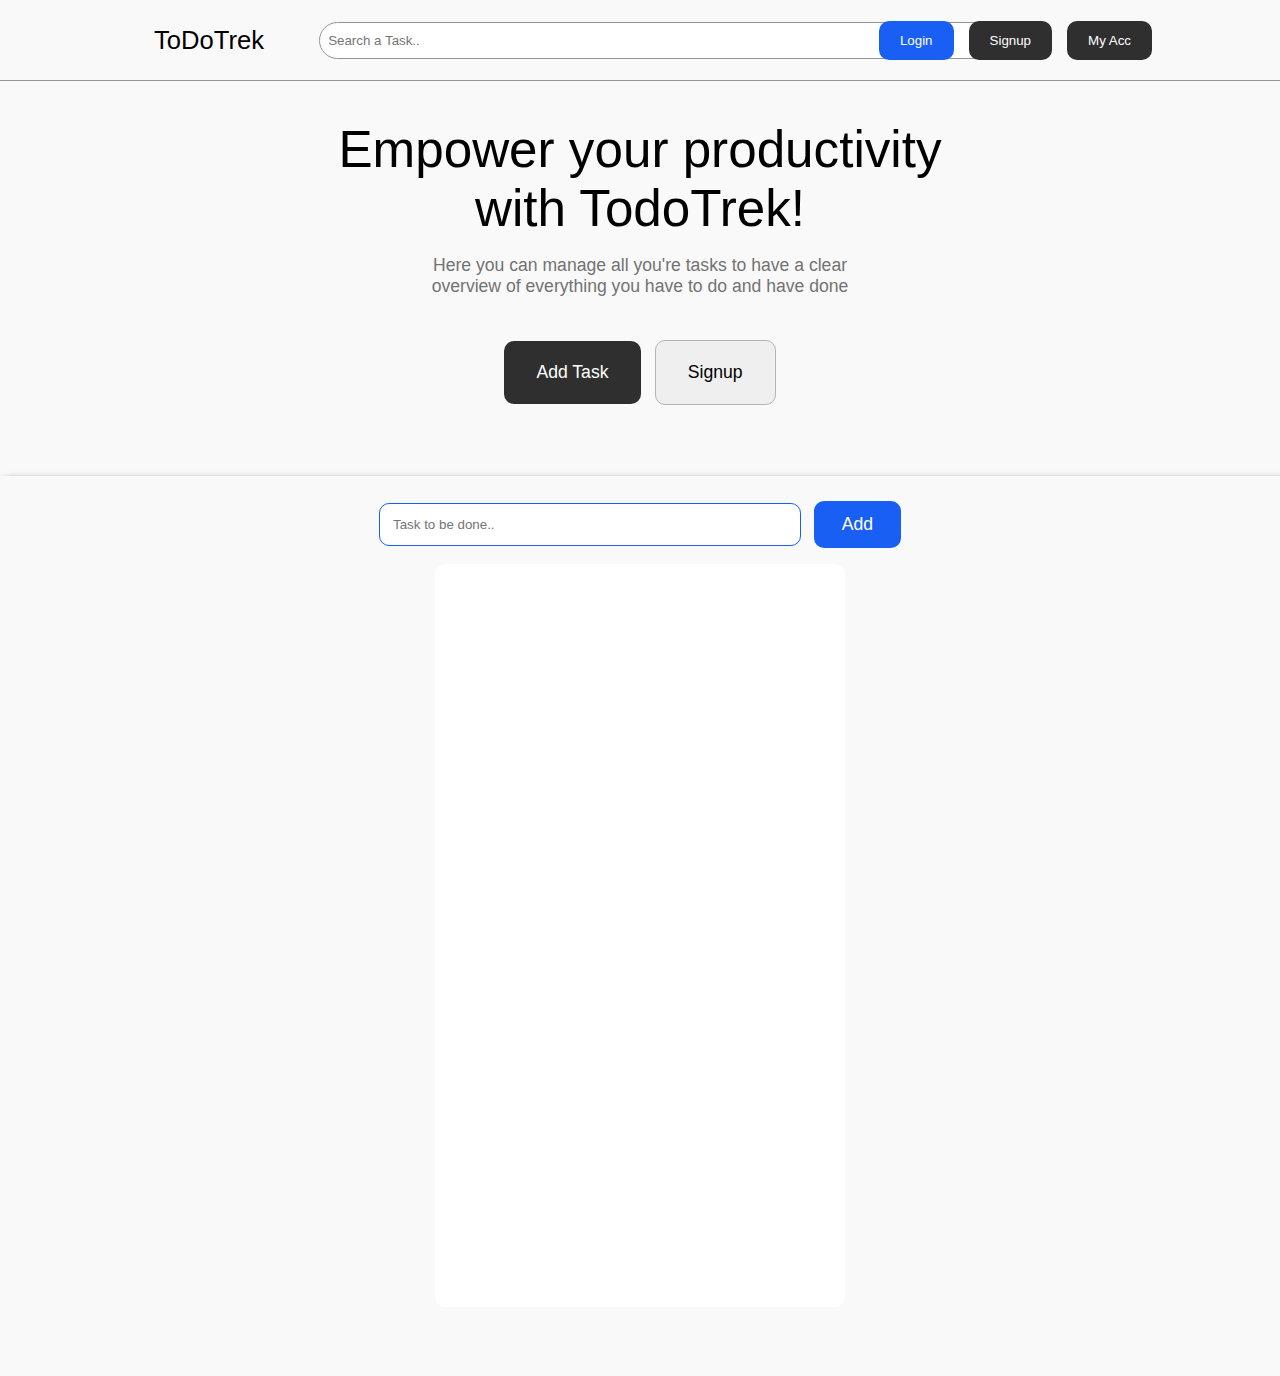
==== home-page/index.html @ 6681935f "added new files" ====
<!DOCTYPE html>
<html lang="nl">

<head>
    <meta charset="UTF-8">
    <meta name="viewport" content="width=device-width, initial-scale=1.0">
    <meta name="description" content="Een mooie todolist website.">
    <meta name="keywords" content="todolist, taken">
    <meta name="author" content="Flem">
    <title>ToDoTrek</title>
    <link rel="stylesheet" href="style.css">
    <script src="script.js"></script>
</head>

<body>


    <div class="nav-bar">
        <div class="logoTextDiv">
            <h3 class="logoText">ToDoTrek</h3>
        </div>
        <div class="search-bar">
            <input type="text" id="search-bar" placeholder="Search a Task..">
        </div>
        <div class="buttons">
            <a href="../login-page/login.html">
                <button class="loginButton">Login</button>
            </a>
            <a href="../signup-page/Signup.html">
                <button class="signupButton">Signup</button>
            </a>
            <button class="myaccountButton">My Acc</button>
        </div>
    </div>

    <div class="header">
        <div class="headerText">
            Empower your productivity
            <br> with TodoTrek!
            <h3>Here you can manage all you're tasks to have a clear<br> overview of everything you have to do and have done</h3>
        </div>

        <div clas="headerButtons">
            <button class="addTaskHeader">Add Task</button>
            <button class="signupHeader">Signup</button>
        </div>
    </div>

    <div class="container">
        <div class="inhoud">
            <input type="text" id="input" placeholder="Task to be done..">
            <button onclick="addTask()" class="addTaskButton">Add</button>
        </div>

        <div class="tasksBackground">
            <ul id="taskList">

            </ul>
        </div>
    </div>
</body>
---- home-page/style.css ----
body {
   
    height: 100%;
    margin: 0;
   background-color: rgb(249, 249, 249);
}

html {
    height: 100%;
    margin: 0;
}




/*nav bar*/

.nav-bar {
    display: flex;
    justify-content: space-between;
    align-items: center;
    margin: 0;
    border-bottom: 0.5px solid rgb(148, 148, 148);
    background-color: rgb(249, 249, 249);
    
 }

.buttons {
   float: right;
   display: flex;
   margin-left: 12%;
   margin-right: 10%;
   
   
}

.loginButton {
    padding: 12px 21px 12px 21px;
    border: 0px;
    background-color: rgb(26, 95, 243);
    cursor: pointer;
    border-radius: 10px;
    color: white;
    margin-right: 15px;
}

.signupButton {
    padding: 12px 21px 12px 21px;
    border: 0px;
    background-color: rgb(47, 47, 47);
    cursor: pointer;
    border-radius: 10px;
    color: white;
    margin-right: 15px;
}

.myaccountButton {
    padding: 12px 21px 12px 21px;
    border: 0px;
    background-color: rgb(47, 47, 47);
    cursor: pointer;
    border-radius: 10px;
    color: white;
    transition: ;
}

.myaccountButton:hover {
    opacity: 0.7; 
    transition: opacity 0.3s;
}

.loginButton:hover {
    opacity: 0.7;
    transition: opacity 0.3s;
}

.signupButton:hover {
    opacity: 0.7;
    transition: opacity 0.3s;
}

#search-bar {
    border-radius: 60px;
    border: 1px solid rgb(148, 148, 148);
    width: 350%;
    padding: 10px 10px 10px 40px;
    padding-left: 8px;
    box-sizing: border-box;
    text-decoration: none;
}




     /*Header elements*/

.header {
    text-align: center;
    font-family:'Gill Sans', 'Gill Sans MT', Calibri, 'Trebuchet MS', sans-serif;
    font-weight: 380;
    font-size: 3.2rem;
    margin-top: 3%;
}

.headerText h3 {
    color: rgb(81, 81, 81);
    font-family:'Gill Sans', 'Gill Sans MT', Calibri, 'Trebuchet MS', sans-serif;
    font-size: 1.1rem;
    font-weight: normal;
    opacity: 0.8;
}

.addTaskHeader {
    padding: 21px 32px 21px 32px;
    border: 0px;
    background-color: rgb(47, 47, 47);
    cursor: pointer;
    border-radius: 10px;
    color: white;
    margin-top: 2%;
    font-size: 1.1rem;
}

.signupHeader {
    padding: 21px 32px 21px 32px;
    border: 1px solid rgb(181, 180, 180);
    cursor: pointer;
    border-radius: 10px;
    color: rgb(0, 0, 0);
    margin-top: 2%;
    font-size: 1.1rem;
}

.addTaskHeader:hover {
    opacity: 0.7;
    transition: opacity 0.3s;
}

.signupHeader:hover {
     opacity: 0.7;
    transition: opacity 0.3s;
}

.logoText {
  
    
    margin-left: 140%;
     font-size: 1.6rem;
     color: rgb(0, 0, 0);
     font-weight: 530;
     font-family:'Gill Sans', 'Gill Sans MT', Calibri, 'Trebuchet MS', sans-serif;
     
  }





    /*tasklist*/

.container {
    height: 100%;
    width: 100%;
    background-color: rgb(249, 249, 249);
    box-shadow: 5px 5px 8px;
    margin-top: 5.5%;
    
}

.inhoud {
    display: flex;
    justify-content: center; 
    align-items: center; 
    padding-top: 2%;
}

    #input {
        padding-right: 18%;
        padding-top: 1%;
        padding-bottom: 1%;
        border-radius: 10px;
        padding-left: 1%;
        border: 1px solid rgb(26, 95, 243);
    }

    .input::placeholder {
        font-size: 1.1rem;
    }

 .addTaskButton {
    margin-left: 1%;
    padding-left: 2%;
    padding-right: 2%;
    padding-top: 0.85%;
    padding-bottom: 0.85%;
    border-radius: 10px;
    color: white;
    background-color: rgb(26, 95, 243);
    border: 2px solid rgb(26, 95, 243);
   transition: opacity 0.3s ease;
   font-size: 1.1rem;
   cursor: pointer;
 }

 .addTaskButton:hover {
    opacity: 0.7;
 }

 #taskList {
    text-align: center;
    list-style-type: none;
    padding-top: 2%;
    margin-right: 1.7%;
 }


 .tasksBackground {
    background-color: rgb(255, 255, 255);
    height: 82.5%;
    width: 32%;
    margin: auto;
    border-radius: 10px 10px 10px 10px;
 }








@media only screen and (max-width: 1100px) {
    #search-bar {
        width: 180%;
    }

    .logoText {
        margin-left: 50%;
    }

    .buttons {
        margin-right: 5%;
    }
}


 @media only screen and (min-width: 2500px) {
    .tasksBackground {
        height: 73.5%;
    }
 }

 @media only screen and (max-width: 2500px) {
    .tasksBackground {
        
    }
 }
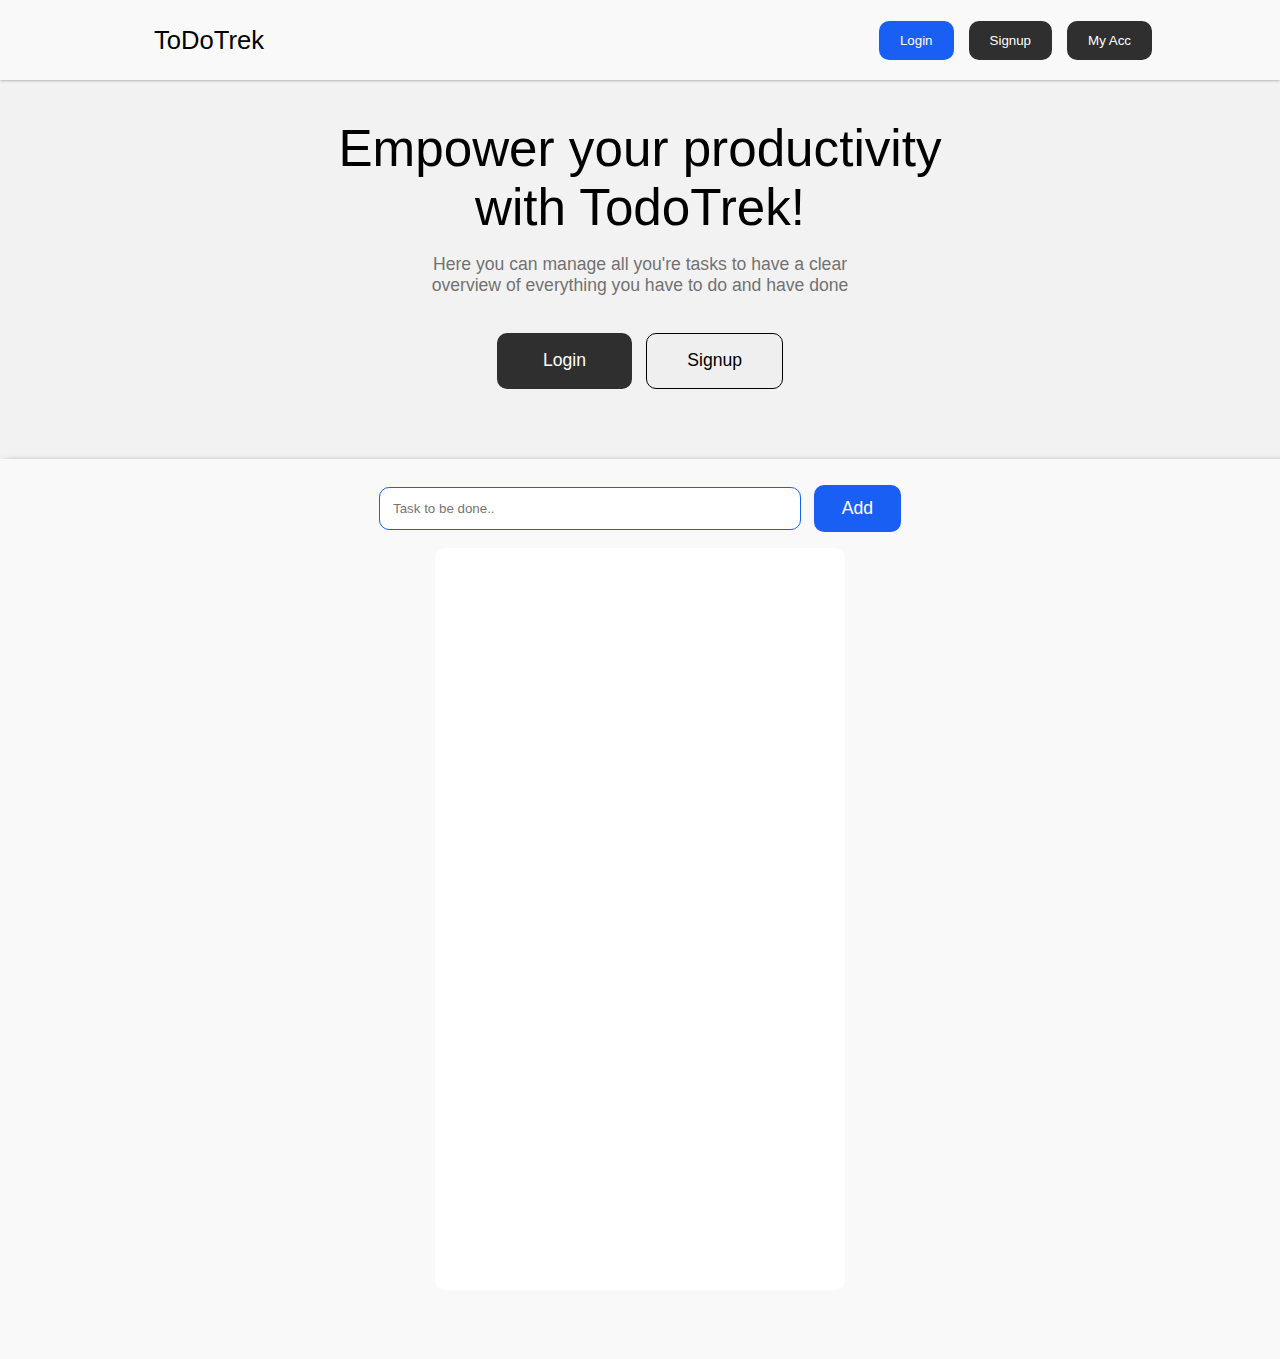
==== commit a2197d82: "added acc page + styling and browsing" ====
--- a/home-page/index.html
+++ b/home-page/index.html
@@ -19,9 +19,9 @@
         <div class="logoTextDiv">
             <h3 class="logoText">ToDoTrek</h3>
         </div>
-        <div class="search-bar">
+       <!--- COMING SOON <div class="search-bar">
             <input type="text" id="search-bar" placeholder="Search a Task..">
-        </div>
+        </div> -->
         <div class="buttons">
             <a href="../login-page/login.html">
                 <button class="loginButton">Login</button>
@@ -29,7 +29,7 @@
             <a href="../signup-page/Signup.html">
                 <button class="signupButton">Signup</button>
             </a>
-            <button class="myaccountButton">My Acc</button>
+            <a href="../my-account/myaccount.html"><button class="myaccountButton">My Acc</button></a>
         </div>
     </div>
 
@@ -41,8 +41,8 @@
         </div>
 
         <div clas="headerButtons">
-            <button class="addTaskHeader">Add Task</button>
-            <button class="signupHeader">Signup</button>
+            <a href="../login-page/login.html"><button class="loginButtonHeader">Login</button></a>
+            <a href="../signup-page/Signup.html"><button class="signupHeader">Signup</button></a>
         </div>
     </div>
 
--- a/home-page/style.css
+++ b/home-page/style.css
@@ -2,7 +2,7 @@
    
     height: 100%;
     margin: 0;
-   background-color: rgb(249, 249, 249);
+   background-color: rgb(243, 242, 242);
 }
 
 html {
@@ -20,9 +20,9 @@
     justify-content: space-between;
     align-items: center;
     margin: 0;
-    border-bottom: 0.5px solid rgb(148, 148, 148);
+  
     background-color: rgb(249, 249, 249);
-    
+    box-shadow: 0px 0px 3px gray;
  }
 
 .buttons {
@@ -61,7 +61,7 @@
     cursor: pointer;
     border-radius: 10px;
     color: white;
-    transition: ;
+   
 }
 
 .myaccountButton:hover {
@@ -87,58 +87,6 @@
     padding-left: 8px;
     box-sizing: border-box;
     text-decoration: none;
-}
-
-
-
-
-     /*Header elements*/
-
-.header {
-    text-align: center;
-    font-family:'Gill Sans', 'Gill Sans MT', Calibri, 'Trebuchet MS', sans-serif;
-    font-weight: 380;
-    font-size: 3.2rem;
-    margin-top: 3%;
-}
-
-.headerText h3 {
-    color: rgb(81, 81, 81);
-    font-family:'Gill Sans', 'Gill Sans MT', Calibri, 'Trebuchet MS', sans-serif;
-    font-size: 1.1rem;
-    font-weight: normal;
-    opacity: 0.8;
-}
-
-.addTaskHeader {
-    padding: 21px 32px 21px 32px;
-    border: 0px;
-    background-color: rgb(47, 47, 47);
-    cursor: pointer;
-    border-radius: 10px;
-    color: white;
-    margin-top: 2%;
-    font-size: 1.1rem;
-}
-
-.signupHeader {
-    padding: 21px 32px 21px 32px;
-    border: 1px solid rgb(181, 180, 180);
-    cursor: pointer;
-    border-radius: 10px;
-    color: rgb(0, 0, 0);
-    margin-top: 2%;
-    font-size: 1.1rem;
-}
-
-.addTaskHeader:hover {
-    opacity: 0.7;
-    transition: opacity 0.3s;
-}
-
-.signupHeader:hover {
-     opacity: 0.7;
-    transition: opacity 0.3s;
 }
 
 .logoText {
@@ -155,6 +103,59 @@
 
 
 
+     /*Header elements*/
+
+.header {
+    text-align: center;
+    font-family:'Gill Sans', 'Gill Sans MT', Calibri, 'Trebuchet MS', sans-serif;
+    font-weight: 380;
+    font-size: 3.2rem;
+    margin-top: 3%;
+}
+
+.headerText h3 {
+    color: rgb(81, 81, 81);
+    font-family:'Gill Sans', 'Gill Sans MT', Calibri, 'Trebuchet MS', sans-serif;
+    font-size: 1.1rem;
+    font-weight: normal;
+    opacity: 0.8;
+}
+
+.loginButtonHeader {
+    padding: 17.5px 46px 17.5px 46px;
+    border: 0px;
+    background-color: rgb(47, 47, 47);
+    cursor: pointer;
+    border-radius: 10px;
+    color: white;
+    margin-top: 1.5%;
+    font-size: 1.1rem;
+}
+
+.signupHeader {
+    padding: 16.5px 40px 16.5px 40px;
+    border: 1px solid rgb(0, 0, 0);
+    cursor: pointer;
+    border-radius: 10px;
+    color: rgb(0, 0, 0);
+    margin-top: 1.5%;
+    font-size: 1.1rem;
+}
+
+.addTaskHeader:hover {
+    opacity: 0.7;
+    transition: opacity 0.3s;
+}
+
+.signupHeader:hover {
+     opacity: 0.7;
+    transition: opacity 0.3s;
+}
+
+
+
+
+
 
     /*tasklist*/
 
@@ -229,7 +230,7 @@
 
 
 
-@media only screen and (max-width: 1100px) {
+@media only screen and (max-width: 1250px) {
     #search-bar {
         width: 180%;
     }
@@ -240,6 +241,13 @@
 
     .buttons {
         margin-right: 5%;
+    }
+}
+
+@media only screen and (max-width: 750px) {
+    #search-bar {
+        width: 100%;
+        margin-left: 38%;
     }
 }
 
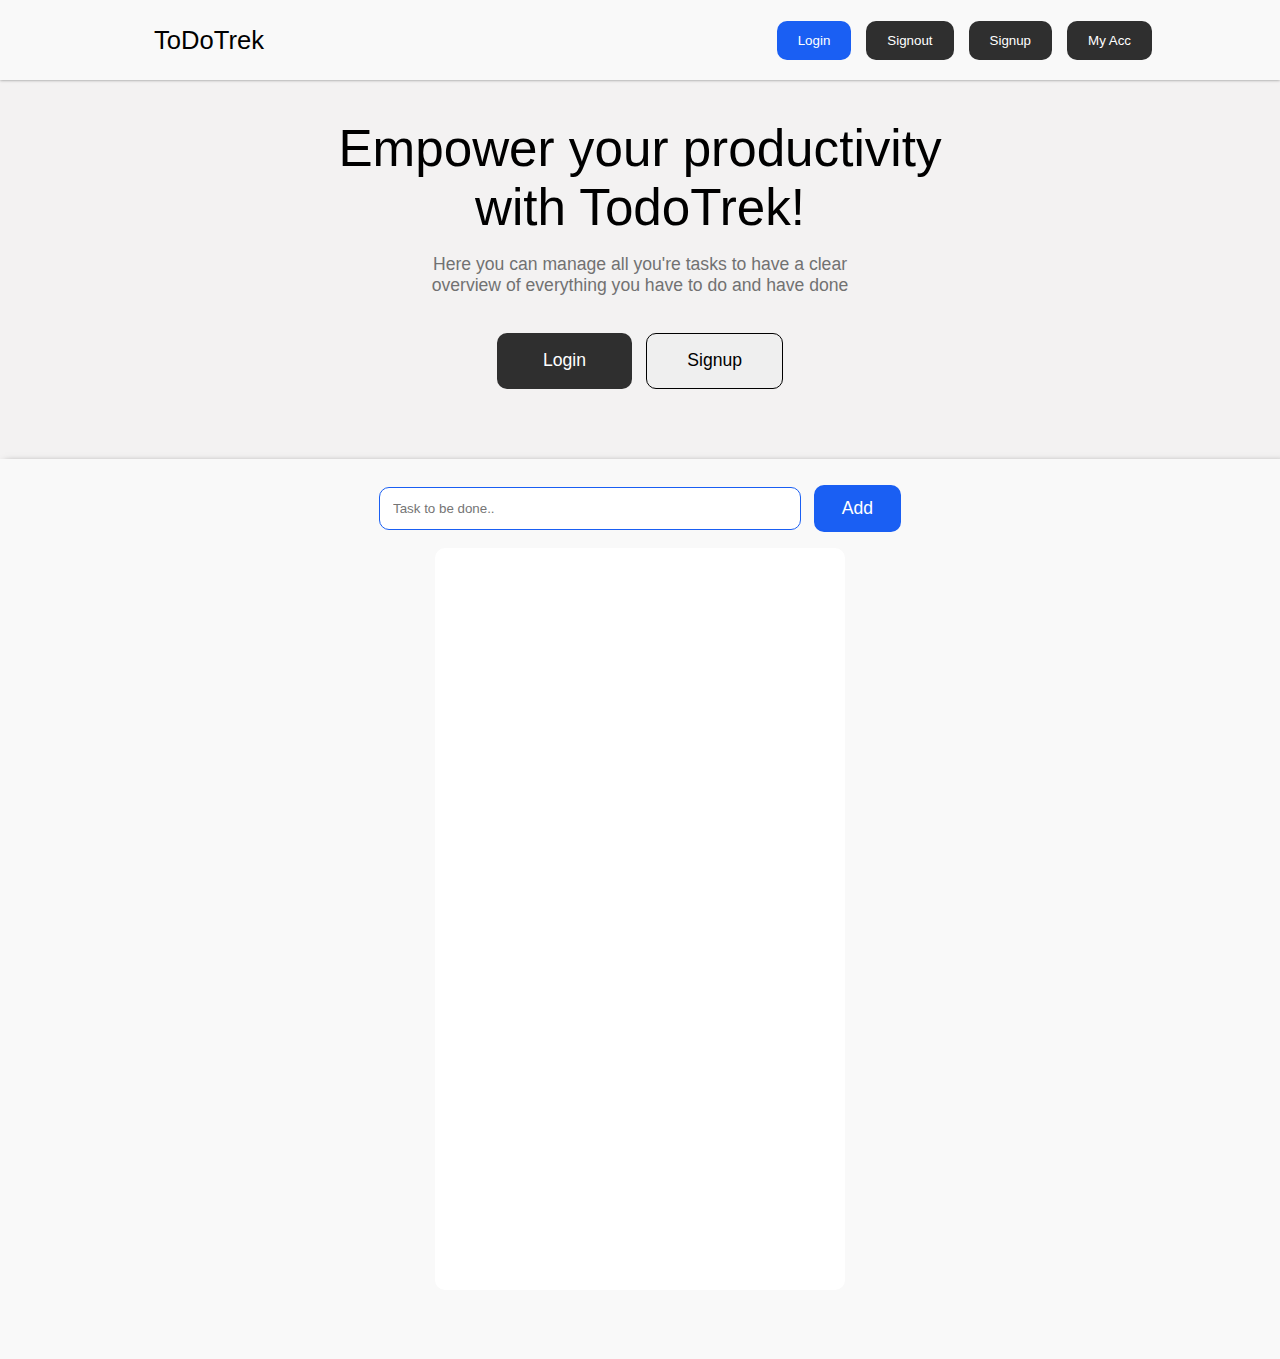
==== commit 9cae8e4f: "my account showing email adres is working" ====
--- a/home-page/index.html
+++ b/home-page/index.html
@@ -26,6 +26,7 @@
             <a href="../login-page/login.html">
                 <button class="loginButton">Login</button>
             </a>
+            <button class="signoutButton">Signout</button>
             <a href="../signup-page/Signup.html">
                 <button class="signupButton">Signup</button>
             </a>
--- a/home-page/style.css
+++ b/home-page/style.css
@@ -38,6 +38,16 @@
     padding: 12px 21px 12px 21px;
     border: 0px;
     background-color: rgb(26, 95, 243);
+    cursor: pointer;
+    border-radius: 10px;
+    color: white;
+    margin-right: 15px;
+}
+
+.signoutButton {
+    padding: 12px 21px 12px 21px;
+    border: 0px;
+    background-color: rgb(47, 47, 47);
     cursor: pointer;
     border-radius: 10px;
     color: white;
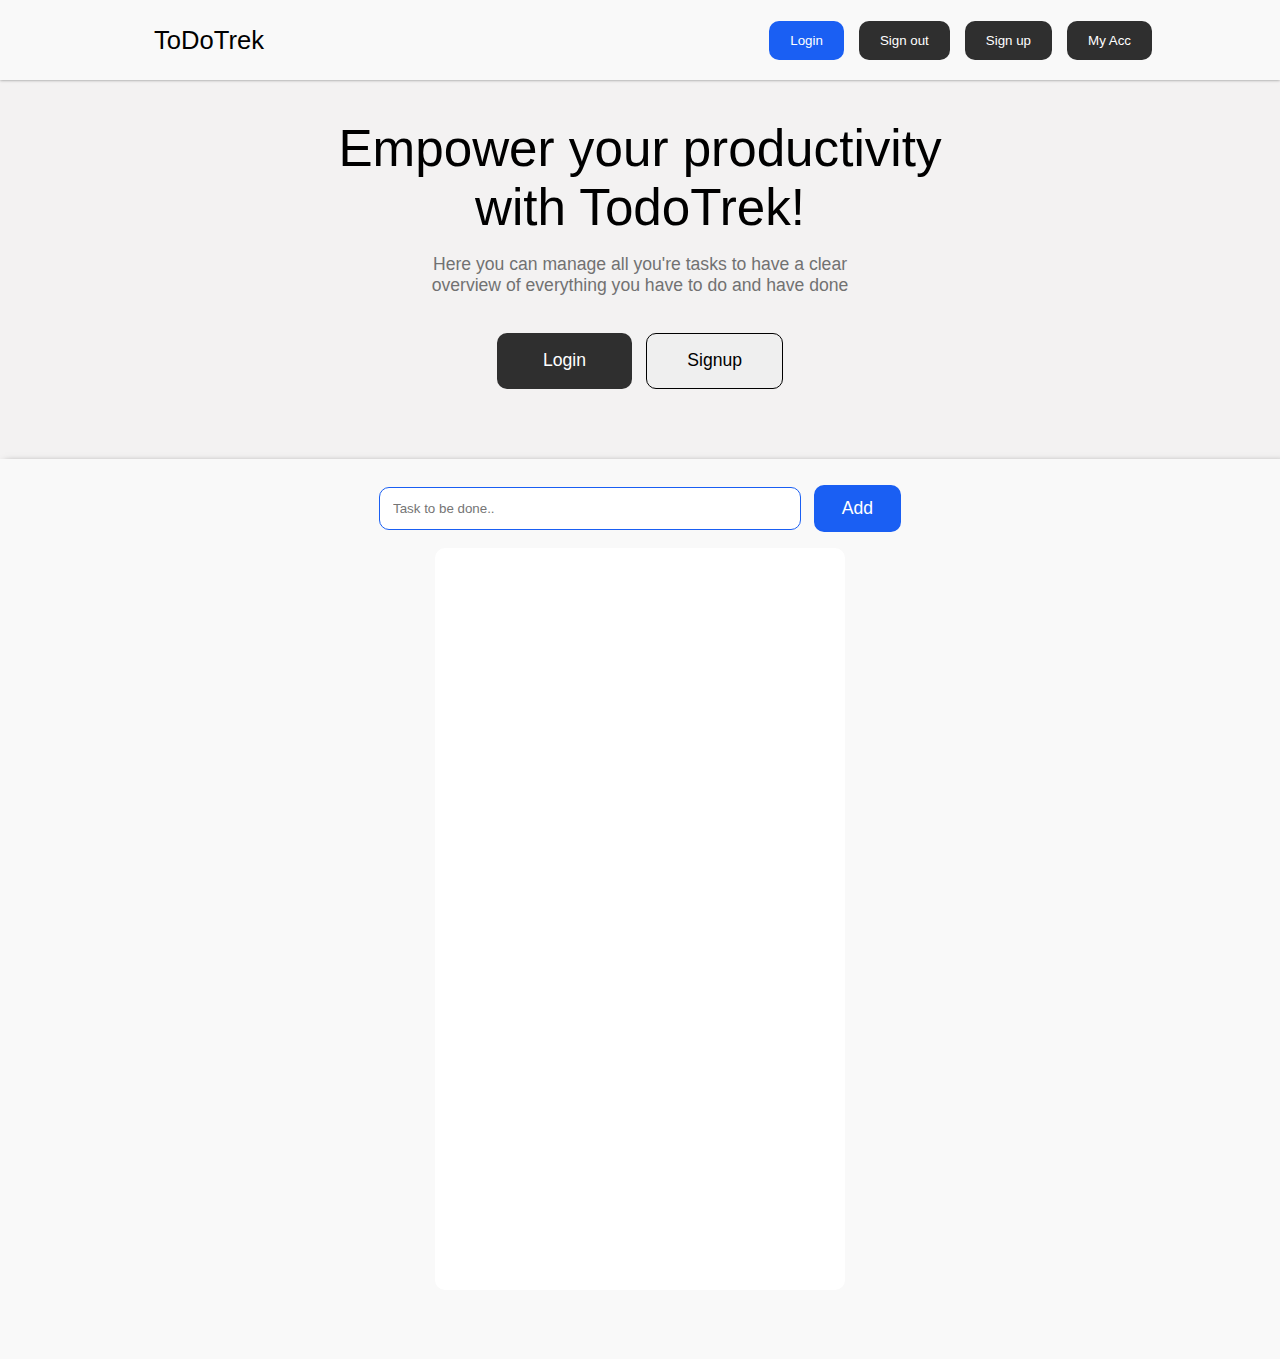
==== commit 2e63fee6: "signout page added" ====
--- a/home-page/index.html
+++ b/home-page/index.html
@@ -26,9 +26,9 @@
             <a href="../login-page/login.html">
                 <button class="loginButton">Login</button>
             </a>
-            <button class="signoutButton">Signout</button>
+            <a href="../signout-page/signout.html"><button class="signoutButton">Sign out</button></a>
             <a href="../signup-page/Signup.html">
-                <button class="signupButton">Signup</button>
+                <button class="signupButton">Sign up</button>
             </a>
             <a href="../my-account/myaccount.html"><button class="myaccountButton">My Acc</button></a>
         </div>
--- a/home-page/style.css
+++ b/home-page/style.css
@@ -52,6 +52,11 @@
     border-radius: 10px;
     color: white;
     margin-right: 15px;
+}
+
+.signoutButton:hover {
+    opacity: 0.7;
+    transition: 0.3s;
 }
 
 .signupButton {
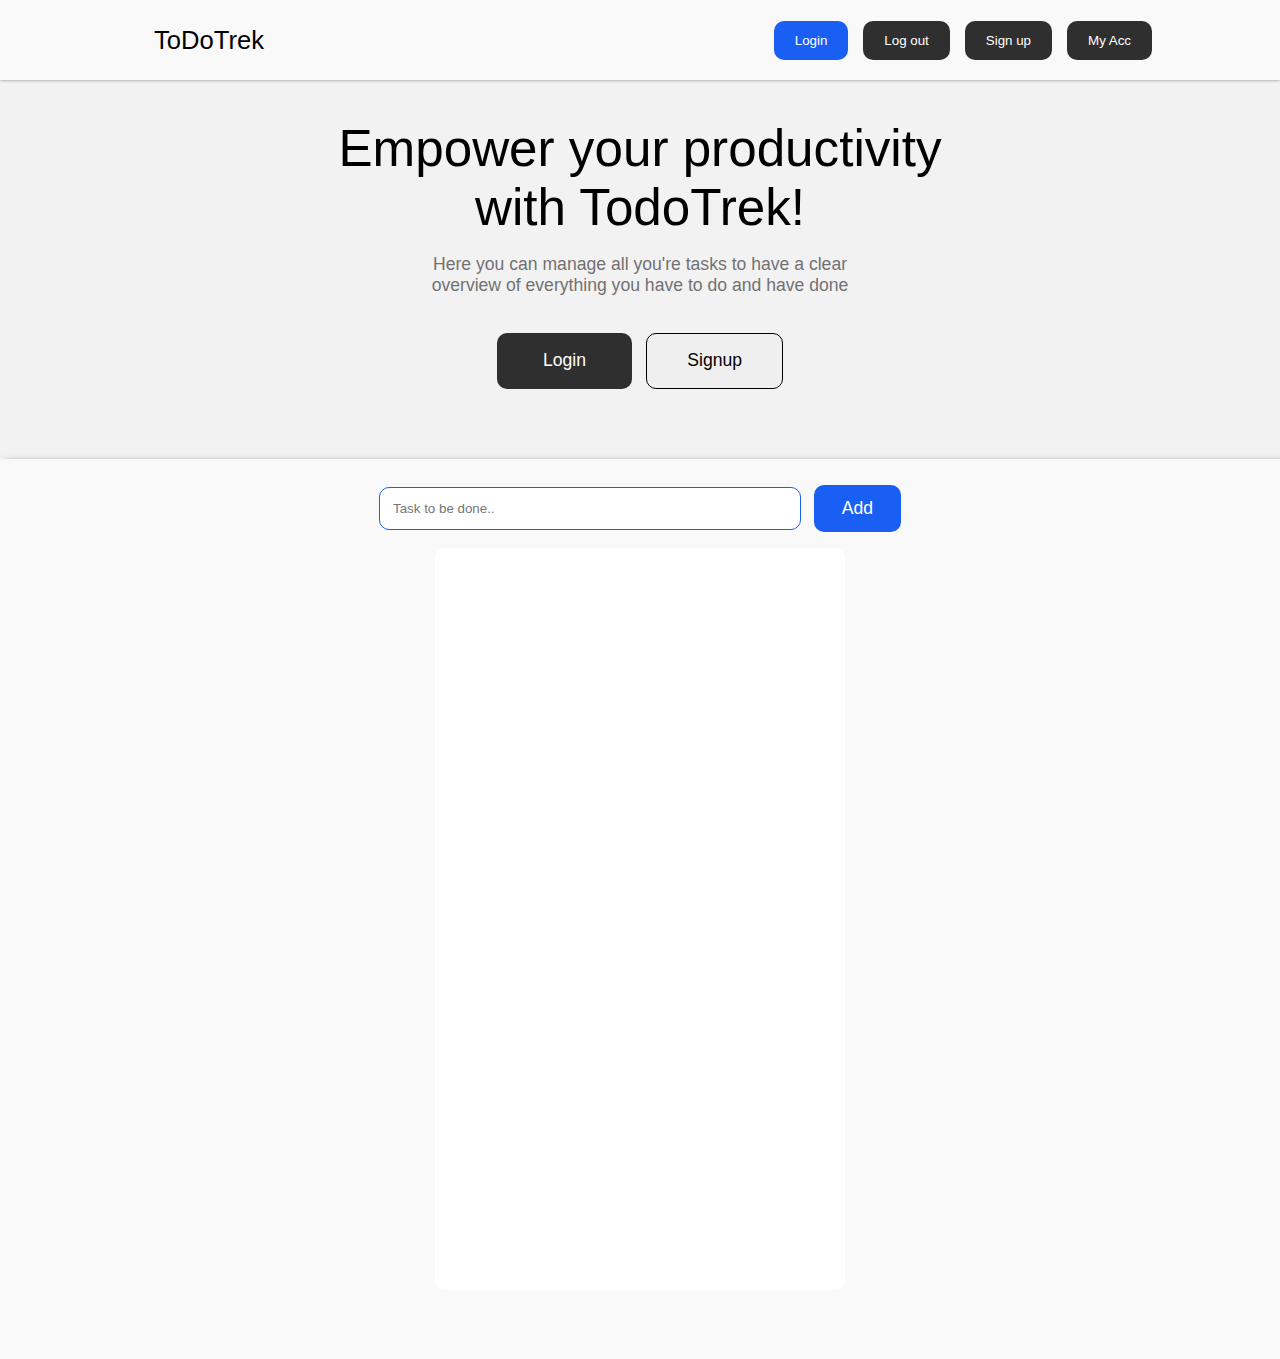
==== commit cc7ceac0: "commit" ====
--- a/home-page/index.html
+++ b/home-page/index.html
@@ -26,7 +26,7 @@
             <a href="../login-page/login.html">
                 <button class="loginButton">Login</button>
             </a>
-            <a href="../signout-page/signout.html"><button class="signoutButton">Sign out</button></a>
+            <a href="../signout-page/signout.html"><button class="signoutButton">Log out</button></a>
             <a href="../signup-page/Signup.html">
                 <button class="signupButton">Sign up</button>
             </a>
